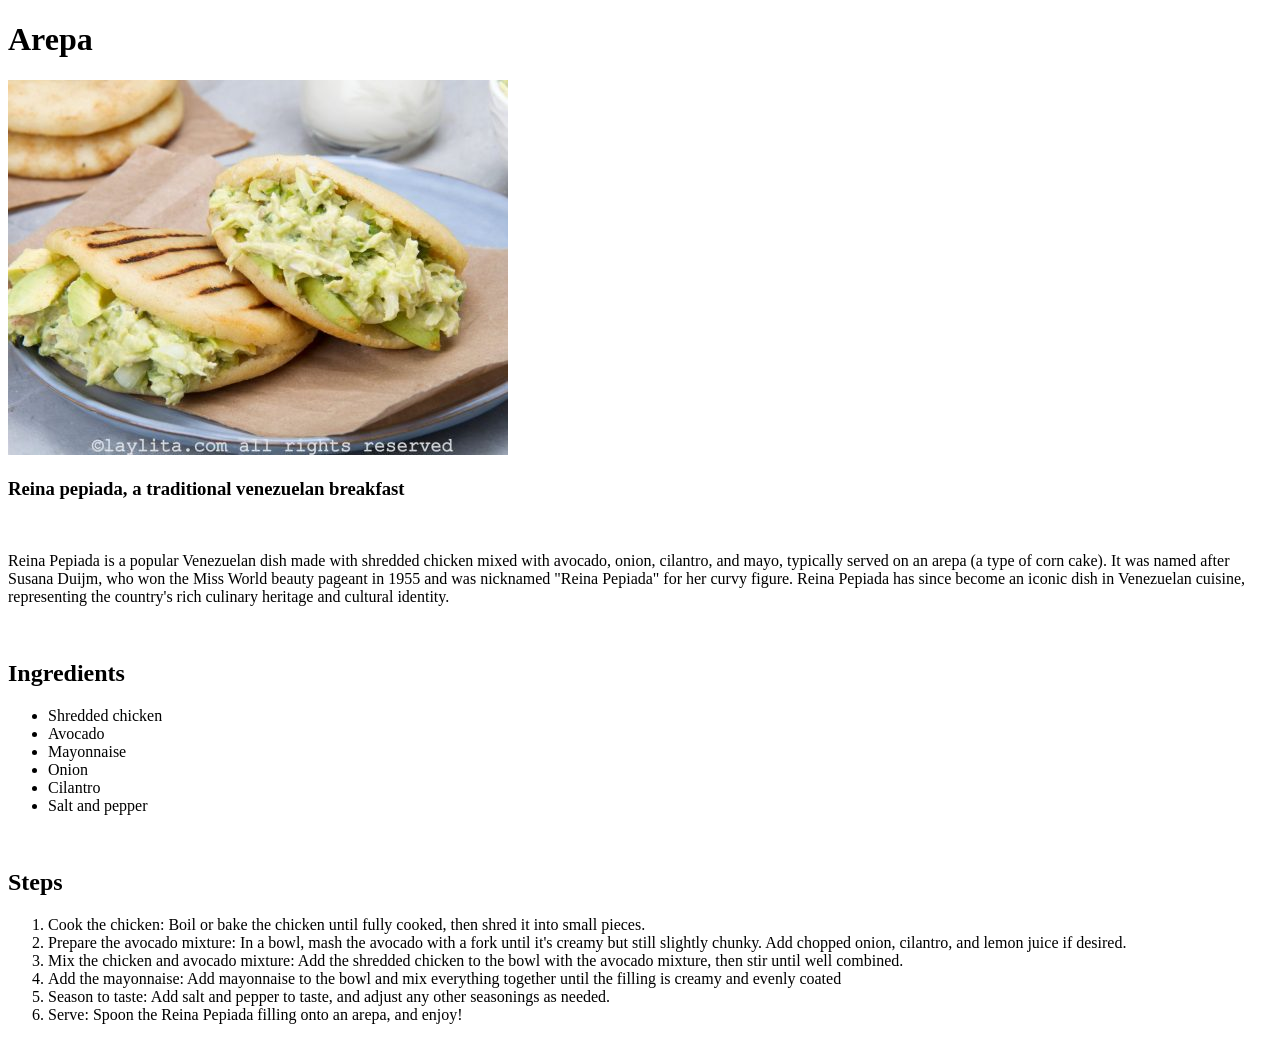
==== recipes/arepa.html @ a5d72a75 "New directories assets and recipes new file arepa jpeg which contains an image for the reinapepiada " ====
<!DOCTYPE html>
<html lang="en">
<head>
    <meta charset="UTF-8">
    <meta http-equiv="X-UA-Compatible" content="IE=edge">
    <meta name="viewport" content="width=device-width, initial-scale=1.0">
    <title>Arepa</title>
</head>
<body>
    <h1>Arepa</h1>

    <img src="../assets/arepapepiada.jpeg" alt="">

    <h3>Reina pepiada, a traditional venezuelan breakfast</h3>
    <br>

    <p>Reina Pepiada is a popular Venezuelan dish made with shredded chicken mixed with avocado, onion, cilantro, and mayo, typically served on an arepa (a type of corn cake). It was named after Susana Duijm, who won the Miss World beauty pageant in 1955 and was nicknamed "Reina Pepiada" for her curvy figure. Reina Pepiada has since become an iconic dish in Venezuelan cuisine, representing the country's rich culinary heritage and cultural identity.</p>

    <br>

    <h2>Ingredients</h2>
    <ul>
        <li>Shredded chicken</li>
        <li>Avocado</li>
        <li>Mayonnaise</li>
        <li>Onion</li>
        <li>Cilantro</li>
        <li>Salt and pepper</li>
    </ul>

    <br>

    <h2>Steps</h2>
    <ol>
        <li>Cook the chicken: Boil or bake the chicken until fully cooked, then shred it into small pieces.</li>

        <li>Prepare the avocado mixture: In a bowl, mash the avocado with a fork until it's creamy but still slightly chunky. Add chopped onion, cilantro, and lemon juice if desired.</li>

        <li>Mix the chicken and avocado mixture: Add the shredded chicken to the bowl with the avocado mixture, then stir until well combined.</li>

        <li>Add the mayonnaise: Add mayonnaise to the bowl and mix everything together until the filling is creamy and evenly coated</li>

        <li>Season to taste: Add salt and pepper to taste, and adjust any other seasonings as needed.</li>

        <li>Serve: Spoon the Reina Pepiada filling onto an arepa, and enjoy!</li>
    </ol>
</body>
</html>
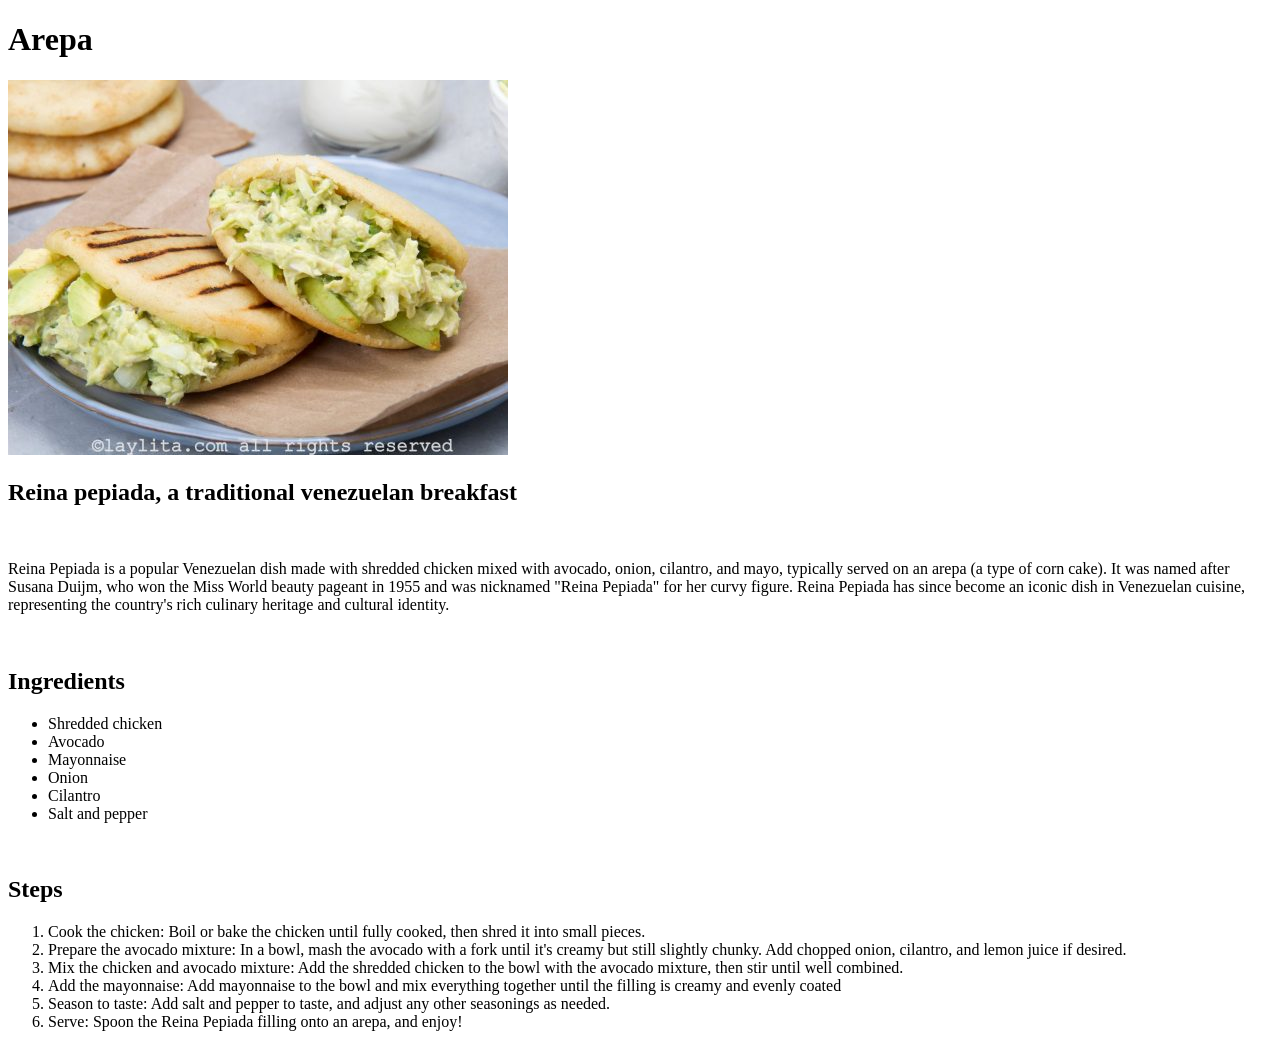
==== commit 24b0ff56: "new page (pabellon), new images(chefsito for index) new link (pabellon in index) modification from h" ====
--- a/recipes/arepa.html
+++ b/recipes/arepa.html
@@ -9,9 +9,9 @@
 <body>
     <h1>Arepa</h1>
 
-    <img src="../assets/arepapepiada.jpeg" alt="">
+    <img src="../assets/arepapepiada.jpeg" alt="Arepa de riena pepeiada on a plate on a table">
 
-    <h3>Reina pepiada, a traditional venezuelan breakfast</h3>
+    <h2>Reina pepiada, a traditional venezuelan breakfast</h2>
     <br>
 
     <p>Reina Pepiada is a popular Venezuelan dish made with shredded chicken mixed with avocado, onion, cilantro, and mayo, typically served on an arepa (a type of corn cake). It was named after Susana Duijm, who won the Miss World beauty pageant in 1955 and was nicknamed "Reina Pepiada" for her curvy figure. Reina Pepiada has since become an iconic dish in Venezuelan cuisine, representing the country's rich culinary heritage and cultural identity.</p>
